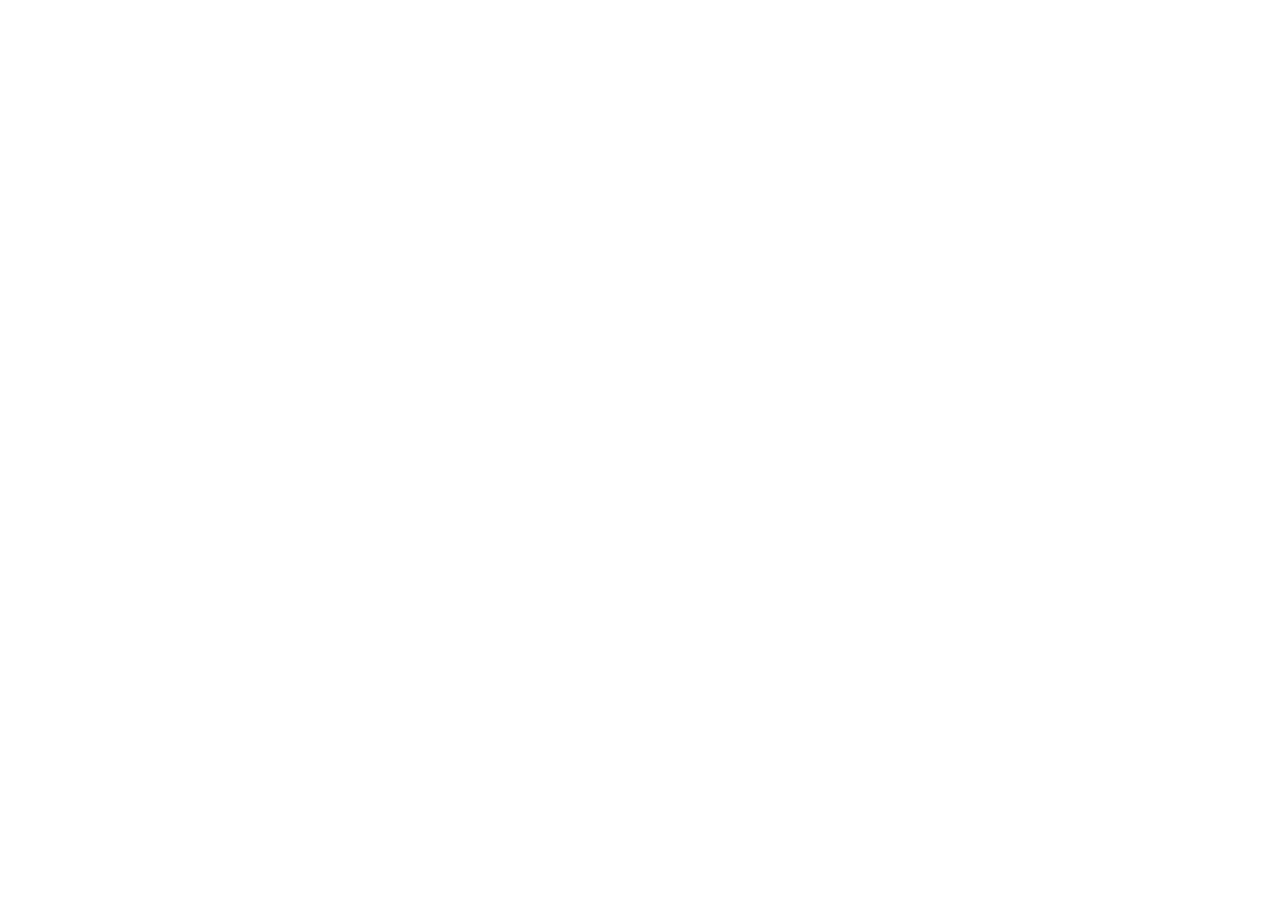
==== index.html @ 0469e808 "Deploying to gh-pages from @ asupstudent/start-template@b7fab71c69799caddfa29813fd57a778e6c37fa7 🚀" ====
<!DOCTYPE html><html class="page" lang="ru"><head><meta charset="UTF-8"><title>Стартовое состояние проекта</title><link rel="icon" href="favicon.ico"><link rel="icon" href="img/favicons/icon.svg" type="image/svg+xml"><link rel="apple-touch-icon" href="img/favicons/apple.png"><link rel="manifest" href="manifest.webmanifest"><link rel="stylesheet" href="css/style.css"><link rel="preload" href="fonts/Montserrat-Regular.woff2" as="font" type="font/woff2" crossorigin="anonymous"><link rel="preload" href="fonts/Montserrat-Medium.woff2" as="font" type="font/woff2" crossorigin="anonymous"><link rel="preload" href="fonts/Montserrat-SemiBold.woff2" as="font" type="font/woff2" crossorigin="anonymous"><link rel="preload" href="fonts/Montserrat-Bold.woff2" as="font" type="font/woff2" crossorigin="anonymous"><meta name="viewport" content="width=device-width,initial-scale=1"></head><body class="page__body"><script src="./js/script.js" defer="defer"></script></body></html>
---- css/style.css ----
@charset "UTF-8";@font-face{font-family:"Montserrat Regular";src:url(../fonts/Montserrat-Regular.woff2)format("woff2"),url(../fonts/Montserrat-Regular.woff)format("woff");font-weight:400;font-style:normal;font-display:swap}@font-face{font-family:"Montserrat Medium";src:url(../fonts/Montserrat-Medium.woff2)format("woff2"),url(../fonts/Montserrat-Medium.woff)format("woff");font-weight:500;font-style:normal;font-display:swap}@font-face{font-family:"Montserrat Semi Bold";src:url(../fonts/Montserrat-SemiBold.woff2)format("woff2"),url(../fonts/Montserrat-SemiBold.woff)format("woff");font-weight:600;font-style:normal;font-display:swap}@font-face{font-family:"Montserrat Bold";src:url(../fonts/Montserrat-Bold.woff2)format("woff2"),url(../fonts/Montserrat-Bold.woff)format("woff");font-weight:700;font-style:normal;font-display:swap}.page{height:100%}
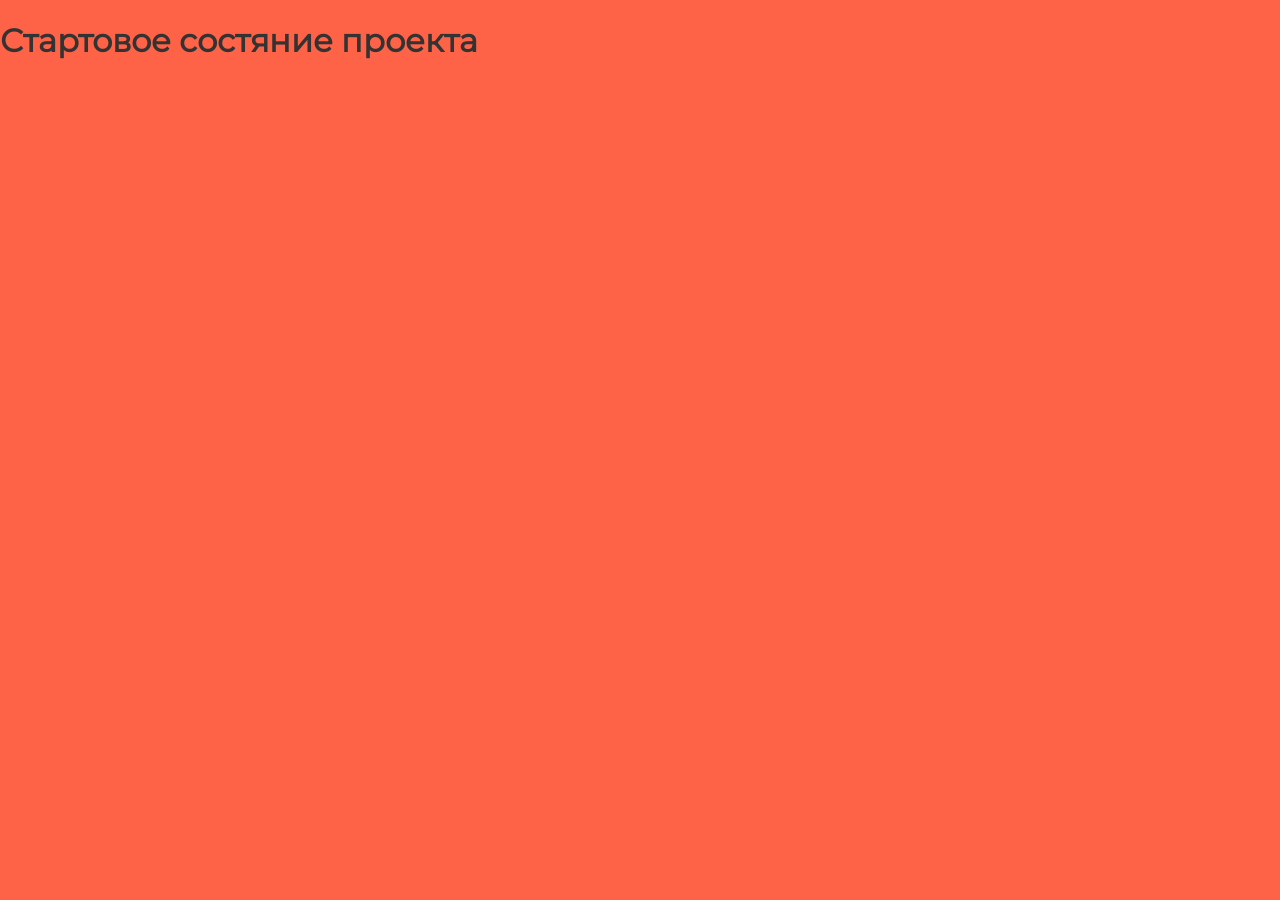
==== commit 42b355a5: "Deploying to gh-pages from @ asupstudent/start-template@cc7637d3d4df69d5eb8087f577eef50d941dc414 🚀" ====
--- a/index.html
+++ b/index.html
@@ -1 +1 @@
-<!DOCTYPE html><html class="page" lang="ru"><head><meta charset="UTF-8"><title>Стартовое состояние проекта</title><link rel="icon" href="favicon.ico"><link rel="icon" href="img/favicons/icon.svg" type="image/svg+xml"><link rel="apple-touch-icon" href="img/favicons/apple.png"><link rel="manifest" href="manifest.webmanifest"><link rel="stylesheet" href="css/style.css"><link rel="preload" href="fonts/Montserrat-Regular.woff2" as="font" type="font/woff2" crossorigin="anonymous"><link rel="preload" href="fonts/Montserrat-Medium.woff2" as="font" type="font/woff2" crossorigin="anonymous"><link rel="preload" href="fonts/Montserrat-SemiBold.woff2" as="font" type="font/woff2" crossorigin="anonymous"><link rel="preload" href="fonts/Montserrat-Bold.woff2" as="font" type="font/woff2" crossorigin="anonymous"><meta name="viewport" content="width=device-width,initial-scale=1"></head><body class="page__body"><script src="./js/script.js" defer="defer"></script></body></html>+<!DOCTYPE html><html class="page" lang="ru"><head><meta charset="UTF-8"><title>Стартовое состояние проекта</title><link rel="icon" href="favicon.ico"><link rel="icon" href="img/favicons/icon.svg" type="image/svg+xml"><link rel="apple-touch-icon" href="img/favicons/apple.png"><link rel="manifest" href="manifest.webmanifest"><link rel="stylesheet" href="css/style.css"><link rel="preload" href="fonts/Montserrat-Regular.woff2" as="font" type="font/woff2" crossorigin="anonymous"><link rel="preload" href="fonts/Montserrat-Medium.woff2" as="font" type="font/woff2" crossorigin="anonymous"><link rel="preload" href="fonts/Montserrat-SemiBold.woff2" as="font" type="font/woff2" crossorigin="anonymous"><link rel="preload" href="fonts/Montserrat-Bold.woff2" as="font" type="font/woff2" crossorigin="anonymous"><meta name="viewport" content="width=device-width,initial-scale=1"></head><body class="page__body"><h1>Стартовое состяние проекта</h1><script src="./js/script.js" defer="defer"></script></body></html>
--- a/css/style.css
+++ b/css/style.css
@@ -1 +1 @@
-@charset "UTF-8";@font-face{font-family:"Montserrat Regular";src:url(../fonts/Montserrat-Regular.woff2)format("woff2"),url(../fonts/Montserrat-Regular.woff)format("woff");font-weight:400;font-style:normal;font-display:swap}@font-face{font-family:"Montserrat Medium";src:url(../fonts/Montserrat-Medium.woff2)format("woff2"),url(../fonts/Montserrat-Medium.woff)format("woff");font-weight:500;font-style:normal;font-display:swap}@font-face{font-family:"Montserrat Semi Bold";src:url(../fonts/Montserrat-SemiBold.woff2)format("woff2"),url(../fonts/Montserrat-SemiBold.woff)format("woff");font-weight:600;font-style:normal;font-display:swap}@font-face{font-family:"Montserrat Bold";src:url(../fonts/Montserrat-Bold.woff2)format("woff2"),url(../fonts/Montserrat-Bold.woff)format("woff");font-weight:700;font-style:normal;font-display:swap}.page{height:100%}+@charset "UTF-8";body{margin:0 auto}img{max-width:100%;height:auto;border-style:none;object-fit:contain}a{color:inherit;text-decoration:none}*,::after,::before{box-sizing:border-box}.visually-hidden{position:absolute;width:1px;height:1px;margin:-1px;border:0;padding:0;white-space:nowrap;-webkit-clip-path:inset(100%);clip-path:inset(100%);clip:rect(0 0 0 0);overflow:hidden}.breaker{display:block}@media (min-width:768px){.breaker--on-on{display:inline}}@media (min-width:1440px){.breaker--on-on{display:inline}}@media (min-width:768px){.breaker--on-off{display:inline}}@media (min-width:1440px){.breaker--on-off{display:none}}@media (min-width:768px){.breaker--off-on{display:none}}@media (min-width:1440px){.breaker--off-on{display:inline}}@media (min-width:768px){.breaker--off-off{display:none}}@media (min-width:1440px){.breaker--off-off{display:none}}@font-face{font-family:"Montserrat Regular";src:url(../fonts/Montserrat-Regular.woff2)format("woff2"),url(../fonts/Montserrat-Regular.woff)format("woff");font-weight:400;font-style:normal;font-display:swap}@font-face{font-family:"Montserrat Medium";src:url(../fonts/Montserrat-Medium.woff2)format("woff2"),url(../fonts/Montserrat-Medium.woff)format("woff");font-weight:500;font-style:normal;font-display:swap}@font-face{font-family:"Montserrat Semi Bold";src:url(../fonts/Montserrat-SemiBold.woff2)format("woff2"),url(../fonts/Montserrat-SemiBold.woff)format("woff");font-weight:600;font-style:normal;font-display:swap}@font-face{font-family:"Montserrat Bold";src:url(../fonts/Montserrat-Bold.woff2)format("woff2"),url(../fonts/Montserrat-Bold.woff)format("woff");font-weight:700;font-style:normal;font-display:swap}.page{height:100%}.page__body{font-family:"Montserrat Regular","Arial",sans-serif;color:#333;background-color:tomato}
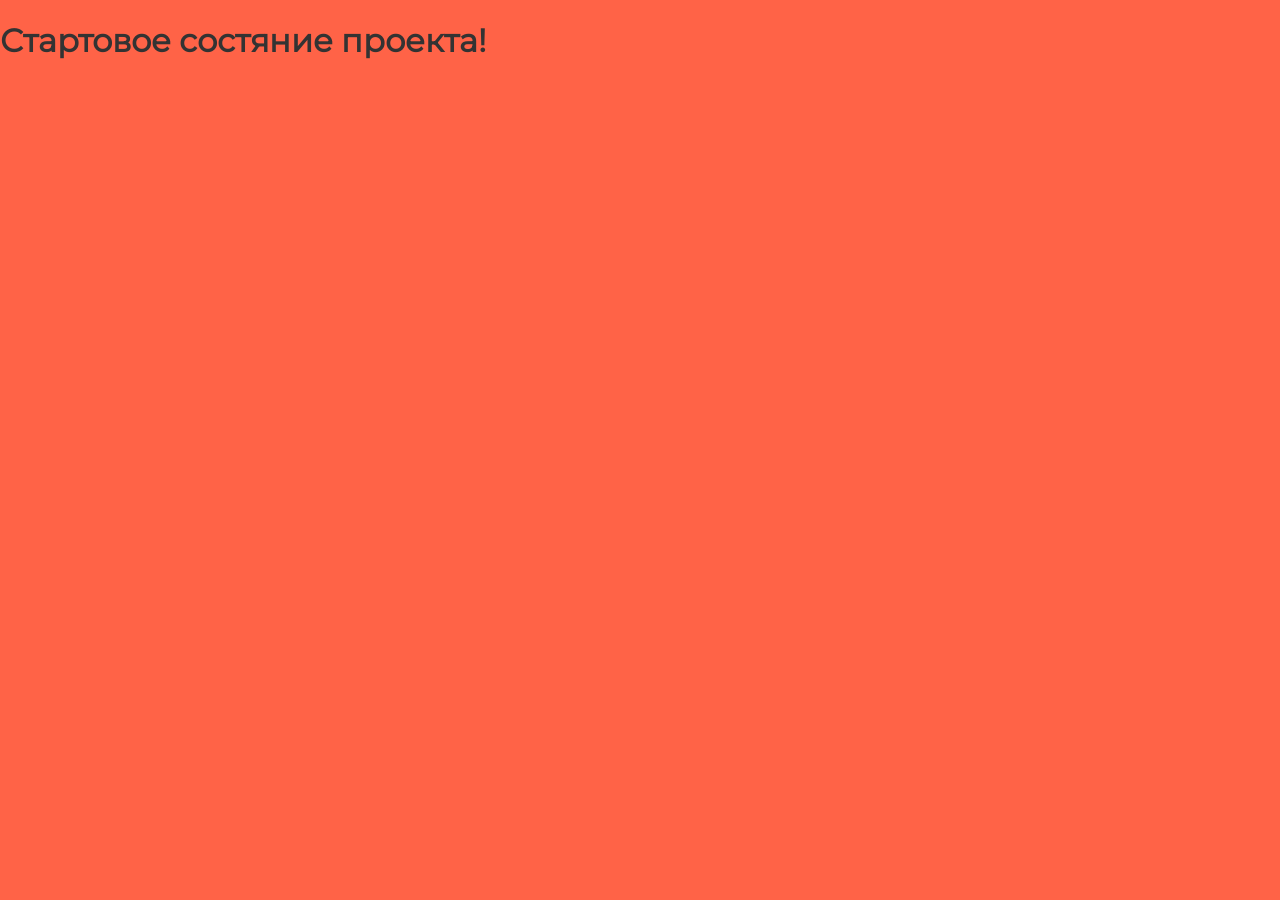
==== commit d1c7a069: "Deploying to gh-pages from @ asupstudent/start-template@3a39953d8c3ef5cca7dfad16a8aa723528cd0285 🚀" ====
--- a/index.html
+++ b/index.html
@@ -1 +1 @@
-<!DOCTYPE html><html class="page" lang="ru"><head><meta charset="UTF-8"><title>Стартовое состояние проекта</title><link rel="icon" href="favicon.ico"><link rel="icon" href="img/favicons/icon.svg" type="image/svg+xml"><link rel="apple-touch-icon" href="img/favicons/apple.png"><link rel="manifest" href="manifest.webmanifest"><link rel="stylesheet" href="css/style.css"><link rel="preload" href="fonts/Montserrat-Regular.woff2" as="font" type="font/woff2" crossorigin="anonymous"><link rel="preload" href="fonts/Montserrat-Medium.woff2" as="font" type="font/woff2" crossorigin="anonymous"><link rel="preload" href="fonts/Montserrat-SemiBold.woff2" as="font" type="font/woff2" crossorigin="anonymous"><link rel="preload" href="fonts/Montserrat-Bold.woff2" as="font" type="font/woff2" crossorigin="anonymous"><meta name="viewport" content="width=device-width,initial-scale=1"></head><body class="page__body"><h1>Стартовое состяние проекта</h1><script src="./js/script.js" defer="defer"></script></body></html>+<!DOCTYPE html><html class="page" lang="ru"><head><meta charset="UTF-8"><title>Стартовое состояние проекта</title><link rel="icon" href="favicon.ico"><link rel="icon" href="img/favicons/icon.svg" type="image/svg+xml"><link rel="apple-touch-icon" href="img/favicons/apple.png"><link rel="manifest" href="manifest.webmanifest"><link rel="stylesheet" href="css/style.css"><link rel="preload" href="fonts/Montserrat-Regular.woff2" as="font" type="font/woff2" crossorigin="anonymous"><link rel="preload" href="fonts/Montserrat-Medium.woff2" as="font" type="font/woff2" crossorigin="anonymous"><link rel="preload" href="fonts/Montserrat-SemiBold.woff2" as="font" type="font/woff2" crossorigin="anonymous"><link rel="preload" href="fonts/Montserrat-Bold.woff2" as="font" type="font/woff2" crossorigin="anonymous"><meta name="viewport" content="width=device-width,initial-scale=1"></head><body class="page__body"><h1>Стартовое состяние проекта!</h1><script src="./js/script.js" defer="defer"></script></body></html>
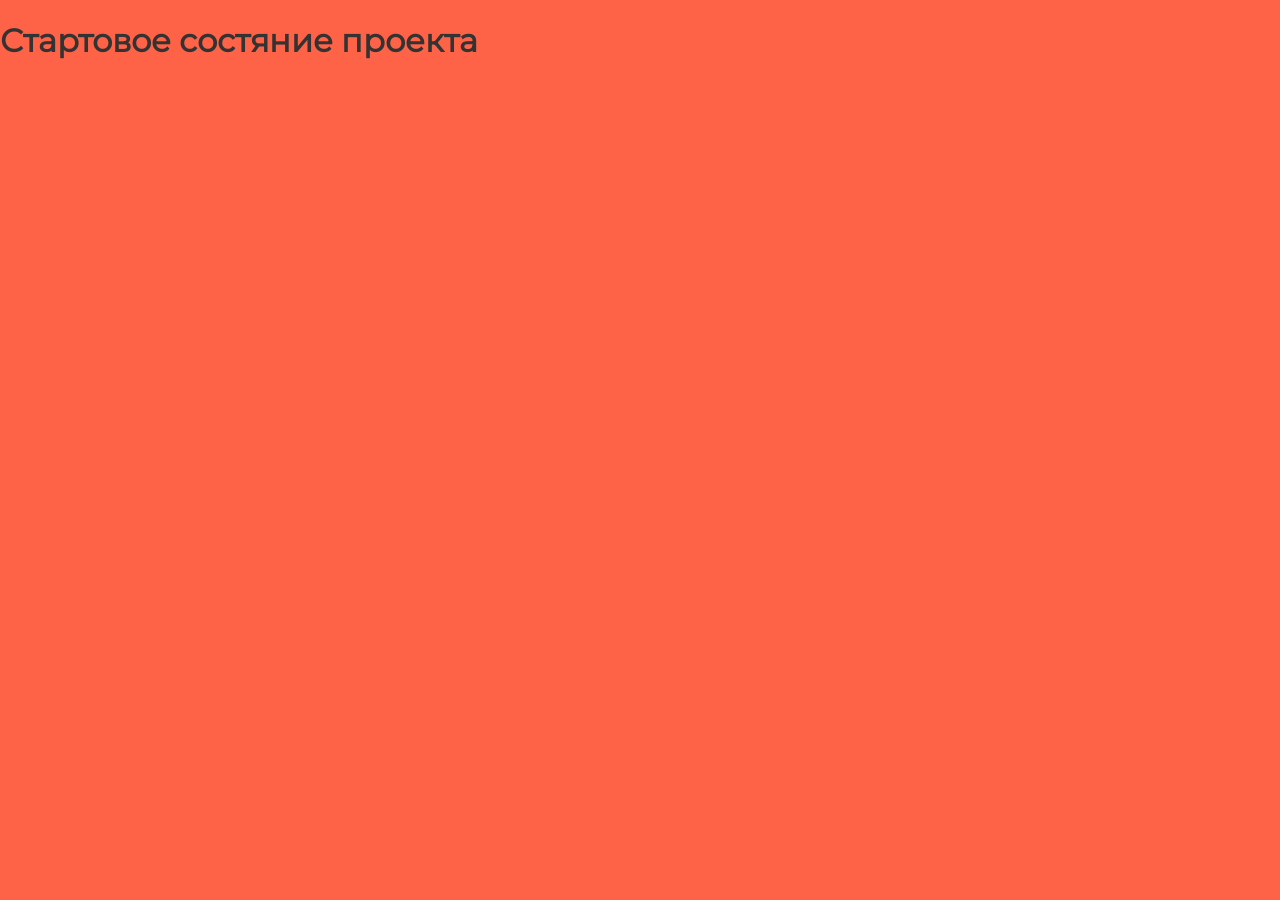
==== commit a0c1fc11: "Deploying to gh-pages from @ asupstudent/start-template@425237551b34d0d1315c4bdbf34f17ac31a042cd 🚀" ====
--- a/index.html
+++ b/index.html
@@ -1 +1 @@
-<!DOCTYPE html><html class="page" lang="ru"><head><meta charset="UTF-8"><title>Стартовое состояние проекта</title><link rel="icon" href="favicon.ico"><link rel="icon" href="img/favicons/icon.svg" type="image/svg+xml"><link rel="apple-touch-icon" href="img/favicons/apple.png"><link rel="manifest" href="manifest.webmanifest"><link rel="stylesheet" href="css/style.css"><link rel="preload" href="fonts/Montserrat-Regular.woff2" as="font" type="font/woff2" crossorigin="anonymous"><link rel="preload" href="fonts/Montserrat-Medium.woff2" as="font" type="font/woff2" crossorigin="anonymous"><link rel="preload" href="fonts/Montserrat-SemiBold.woff2" as="font" type="font/woff2" crossorigin="anonymous"><link rel="preload" href="fonts/Montserrat-Bold.woff2" as="font" type="font/woff2" crossorigin="anonymous"><meta name="viewport" content="width=device-width,initial-scale=1"></head><body class="page__body"><h1>Стартовое состяние проекта!</h1><script src="./js/script.js" defer="defer"></script></body></html>+<!DOCTYPE html><html class="page" lang="ru"><head><meta charset="UTF-8"><title>Стартовое состояние проекта</title><link rel="icon" href="favicon.ico"><link rel="icon" href="img/favicons/icon.svg" type="image/svg+xml"><link rel="apple-touch-icon" href="img/favicons/apple.png"><link rel="manifest" href="manifest.webmanifest"><link rel="stylesheet" href="css/style.css"><link rel="preload" href="fonts/Montserrat-Regular.woff2" as="font" type="font/woff2" crossorigin="anonymous"><link rel="preload" href="fonts/Montserrat-Medium.woff2" as="font" type="font/woff2" crossorigin="anonymous"><link rel="preload" href="fonts/Montserrat-SemiBold.woff2" as="font" type="font/woff2" crossorigin="anonymous"><link rel="preload" href="fonts/Montserrat-Bold.woff2" as="font" type="font/woff2" crossorigin="anonymous"><meta name="viewport" content="width=device-width,initial-scale=1"></head><body class="page__body"><h1>Стартовое состяние проекта</h1><script src="./js/script.js" defer="defer"></script></body></html>
